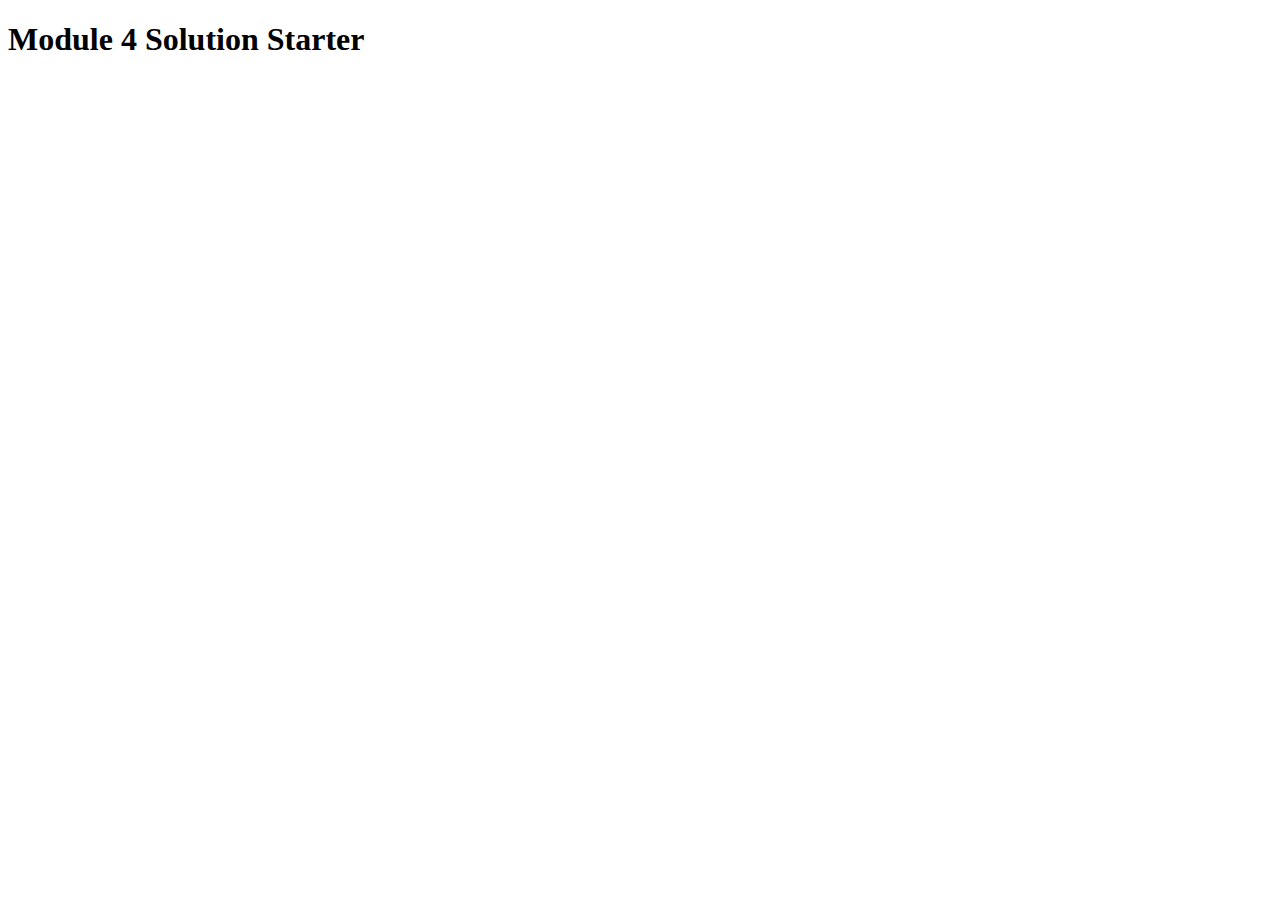
==== module4-solution/index.html @ f2f5df05 "Adding Starter Code" ====
<!DOCTYPE html>
<html>
<head>
  <meta charset="utf-8">
  <title>Module 4 Solution Starter</title>
  <script>
    var names = []; // DO NOT REMOVE
  </script>
  <script src="SpeakHello.js"></script>
  <script src="SpeakGoodBye.js"></script>
  <script src="script.js"></script>
</head>
<body>
  <h1>Module 4 Solution Starter</h1>
</body>
</html>
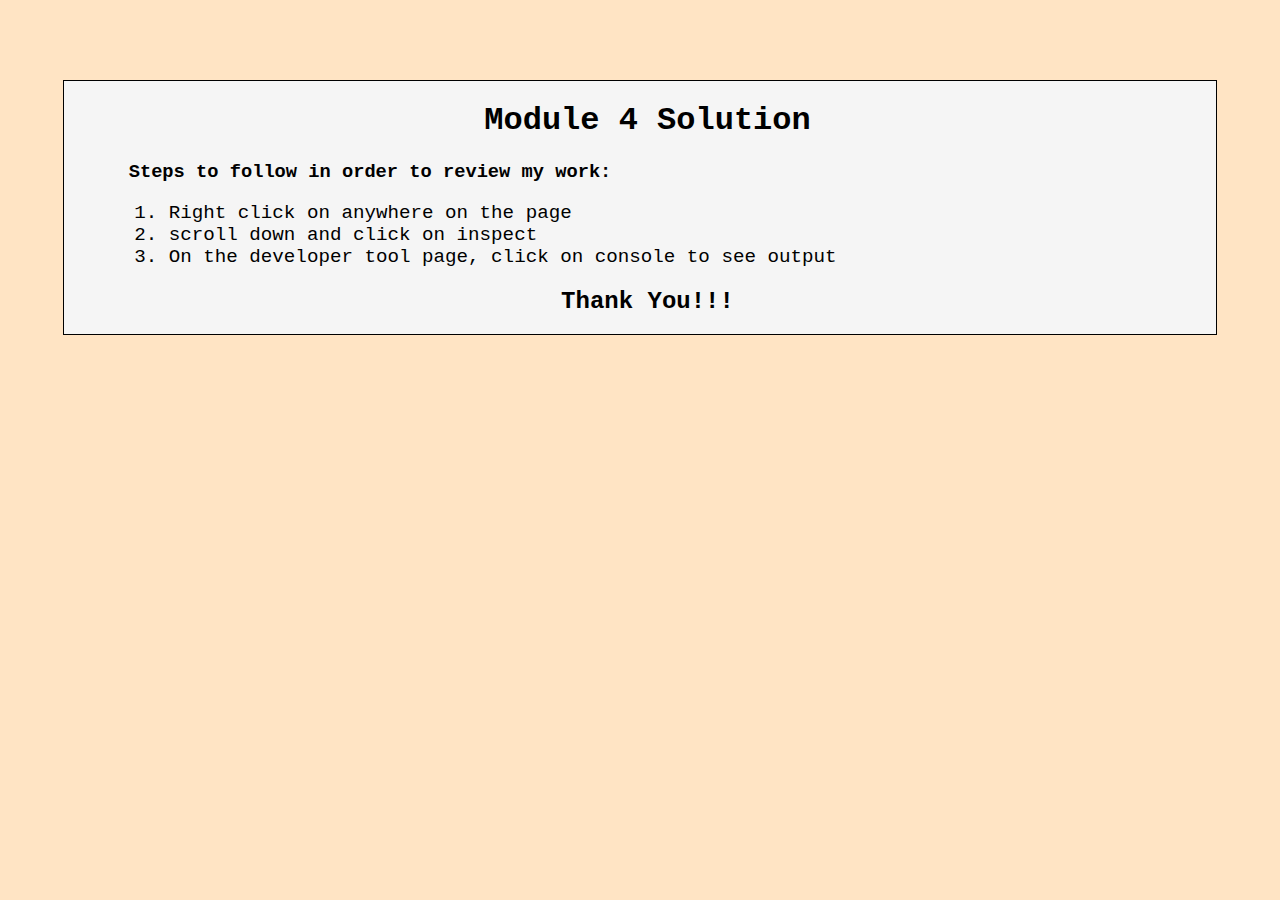
==== commit efd01d02: "Adjustment of html file" ====
--- a/module4-solution/index.html
+++ b/module4-solution/index.html
@@ -2,7 +2,30 @@
 <html>
 <head>
   <meta charset="utf-8">
-  <title>Module 4 Solution Starter</title>
+  <title>Module 4 Solution</title>
+  <style>
+    body {
+      font-family: 'Courier New', Courier, monospace;
+      background-color: bisque;
+    }
+    .wrapper {
+      width: 90%;
+      border: 1px solid black;
+      margin: 80px auto ;
+      background-color: whitesmoke;
+      padding-left: 15px;
+    }
+    h1, h2 {
+      text-align: center;
+    }
+   h3, ol {
+      margin-left: 50px;
+   }
+
+  li {
+    font-size: 1.2em;
+  }
+  </style>
   <script>
     var names = []; // DO NOT REMOVE
   </script>
@@ -11,6 +34,15 @@
   <script src="script.js"></script>
 </head>
 <body>
-  <h1>Module 4 Solution Starter</h1>
+  <div class="wrapper">
+  <h1>Module 4 Solution</h1>
+  <h3>Steps to follow in order to review my work:</h3>
+  <ol>
+    <li>Right click on anywhere on the page</li>
+    <li>scroll down and click on inspect</li>
+    <li>On the developer tool page, click on console to see output</li>
+  </ol>
+  <h2>Thank You!!!</h2>
+</div>
 </body>
 </html>
